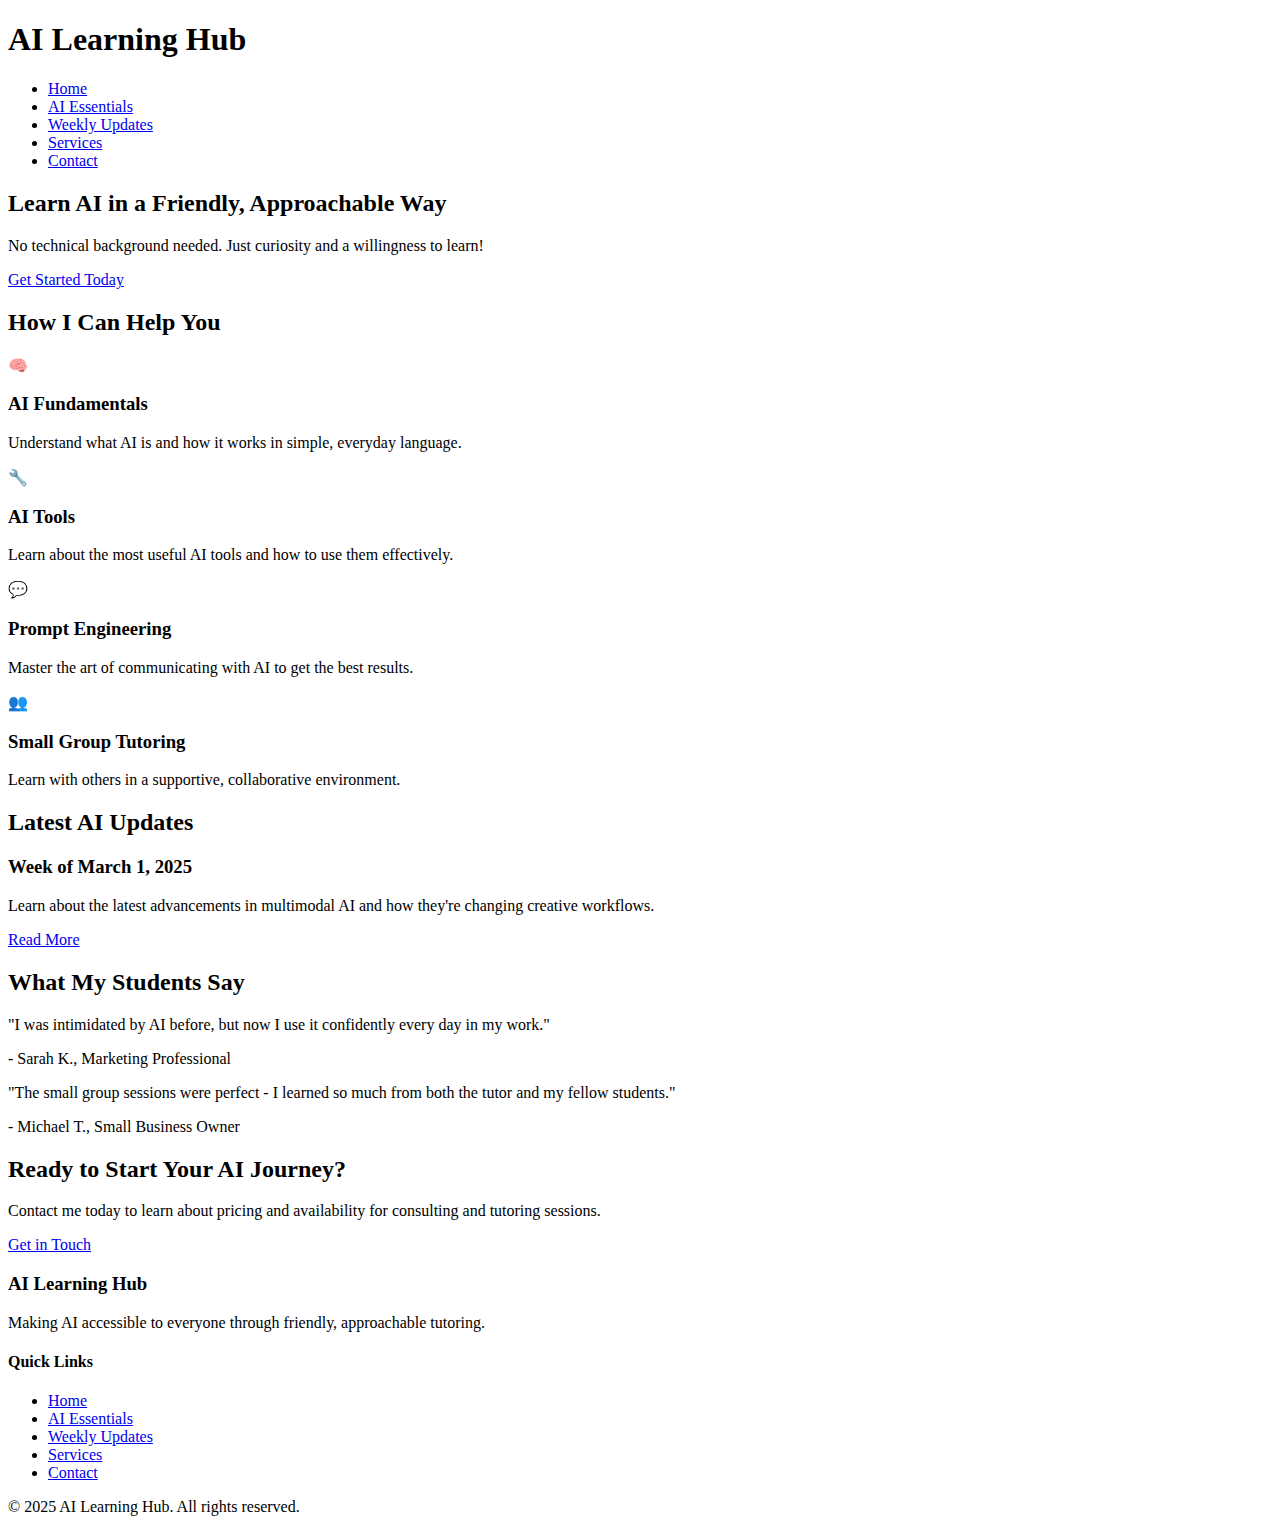
==== index.html.html @ 24aa130f "Add files via upload" ====
<!DOCTYPE html>
<html lang="en">
<head>
    <meta charset="UTF-8">
    <meta name="viewport" content="width=device-width, initial-scale=1.0">
    <title>AI Tutoring & Consulting | Learn AI in a Friendly Environment</title>
    <meta name="description" content="Friendly AI tutoring and consulting services. Learn about AI, prompt engineering, and stay updated with weekly AI news.">
    <link rel="stylesheet" href="css/styles.css">
    <!-- Analytics code will go here later -->
</head>
<body>
    <header>
        <div class="container">
            <div class="logo">
                <h1>AI Learning Hub</h1>
            </div>
            <nav>
                <ul>
                    <li><a href="index.html" class="active">Home</a></li>
                    <li><a href="ai-essentials.html">AI Essentials</a></li>
                    <li><a href="weekly-updates.html">Weekly Updates</a></li>
                    <li><a href="services.html">Services</a></li>
                    <li><a href="contact.html">Contact</a></li>
                </ul>
            </nav>
        </div>
    </header>

    <section class="hero">
        <div class="container">
            <div class="hero-content">
                <h2>Learn AI in a Friendly, Approachable Way</h2>
                <p>No technical background needed. Just curiosity and a willingness to learn!</p>
                <a href="contact.html" class="btn">Get Started Today</a>
            </div>
        </div>
    </section>

    <section class="features">
        <div class="container">
            <h2>How I Can Help You</h2>
            <div class="feature-grid">
                <div class="feature-card">
                    <div class="feature-icon">🧠</div>
                    <h3>AI Fundamentals</h3>
                    <p>Understand what AI is and how it works in simple, everyday language.</p>
                </div>
                <div class="feature-card">
                    <div class="feature-icon">🔧</div>
                    <h3>AI Tools</h3>
                    <p>Learn about the most useful AI tools and how to use them effectively.</p>
                </div>
                <div class="feature-card">
                    <div class="feature-icon">💬</div>
                    <h3>Prompt Engineering</h3>
                    <p>Master the art of communicating with AI to get the best results.</p>
                </div>
                <div class="feature-card">
                    <div class="feature-icon">👥</div>
                    <h3>Small Group Tutoring</h3>
                    <p>Learn with others in a supportive, collaborative environment.</p>
                </div>
            </div>
        </div>
    </section>

    <section class="latest-updates">
        <div class="container">
            <h2>Latest AI Updates</h2>
            <div class="update-preview">
                <h3>Week of March 1, 2025</h3>
                <p>Learn about the latest advancements in multimodal AI and how they're changing creative workflows.</p>
                <a href="weekly-updates.html" class="btn btn-secondary">Read More</a>
            </div>
        </div>
    </section>

    <section class="testimonials">
        <div class="container">
            <h2>What My Students Say</h2>
            <div class="testimonial-grid">
                <div class="testimonial-card">
                    <p>"I was intimidated by AI before, but now I use it confidently every day in my work."</p>
                    <p class="testimonial-author">- Sarah K., Marketing Professional</p>
                </div>
                <div class="testimonial-card">
                    <p>"The small group sessions were perfect - I learned so much from both the tutor and my fellow students."</p>
                    <p class="testimonial-author">- Michael T., Small Business Owner</p>
                </div>
            </div>
        </div>
    </section>

    <section class="cta">
        <div class="container">
            <h2>Ready to Start Your AI Journey?</h2>
            <p>Contact me today to learn about pricing and availability for consulting and tutoring sessions.</p>
            <a href="contact.html" class="btn btn-large">Get in Touch</a>
        </div>
    </section>

    <footer>
        <div class="container">
            <div class="footer-content">
                <div class="footer-info">
                    <h3>AI Learning Hub</h3>
                    <p>Making AI accessible to everyone through friendly, approachable tutoring.</p>
                </div>
                <div class="footer-links">
                    <h4>Quick Links</h4>
                    <ul>
                        <li><a href="index.html">Home</a></li>
                        <li><a href="ai-essentials.html">AI Essentials</a></li>
                        <li><a href="weekly-updates.html">Weekly Updates</a></li>
                        <li><a href="services.html">Services</a></li>
                        <li><a href="contact.html">Contact</a></li>
                    </ul>
                </div>
            </div>
            <div class="copyright">
                <p>&copy; 2025 AI Learning Hub. All rights reserved.</p>
            </div>
        </div>
    </footer>

    <script src="js/script.js"></script>
</body>
</html>
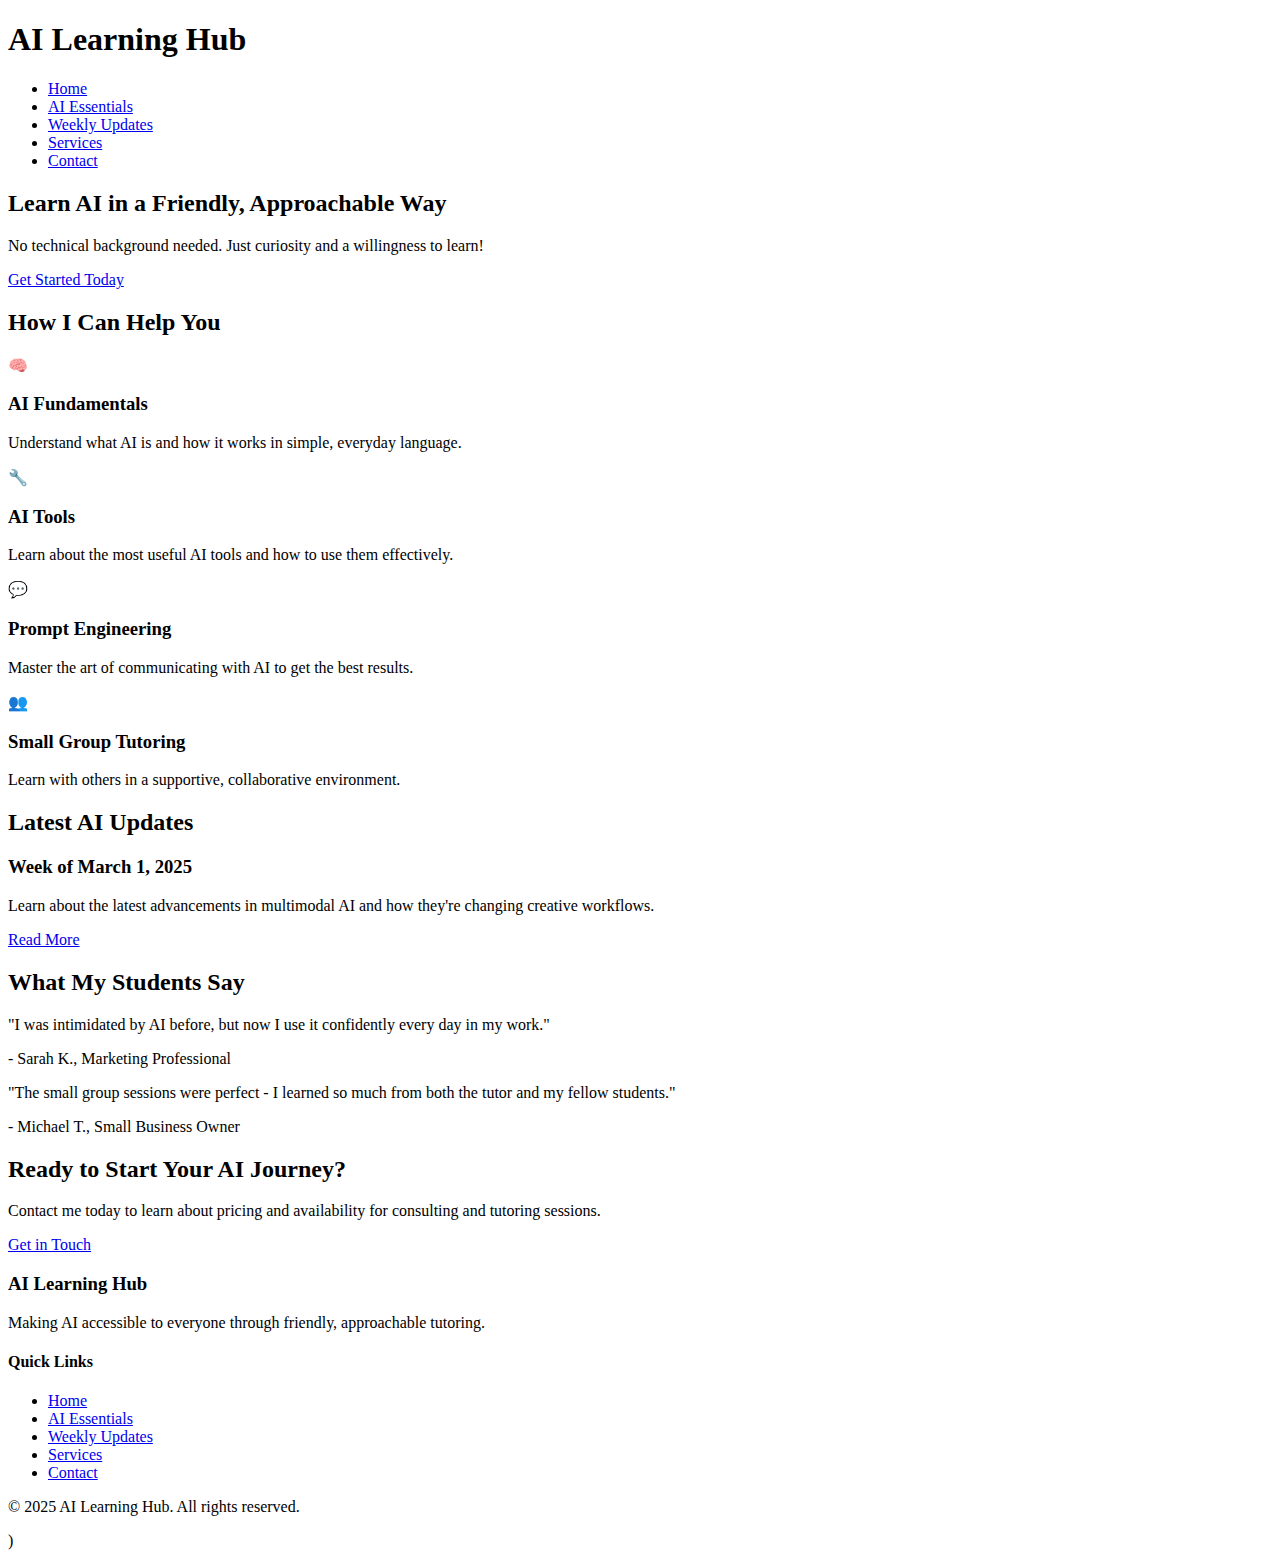
==== commit 16da6041: "Update index.html.html" ====
--- a/index.html.html
+++ b/index.html.html
@@ -122,7 +122,7 @@
             </div>
         </div>
     </footer>
-
+<!-- Update trigger -->)
     <script src="js/script.js"></script>
 </body>
 </html>
